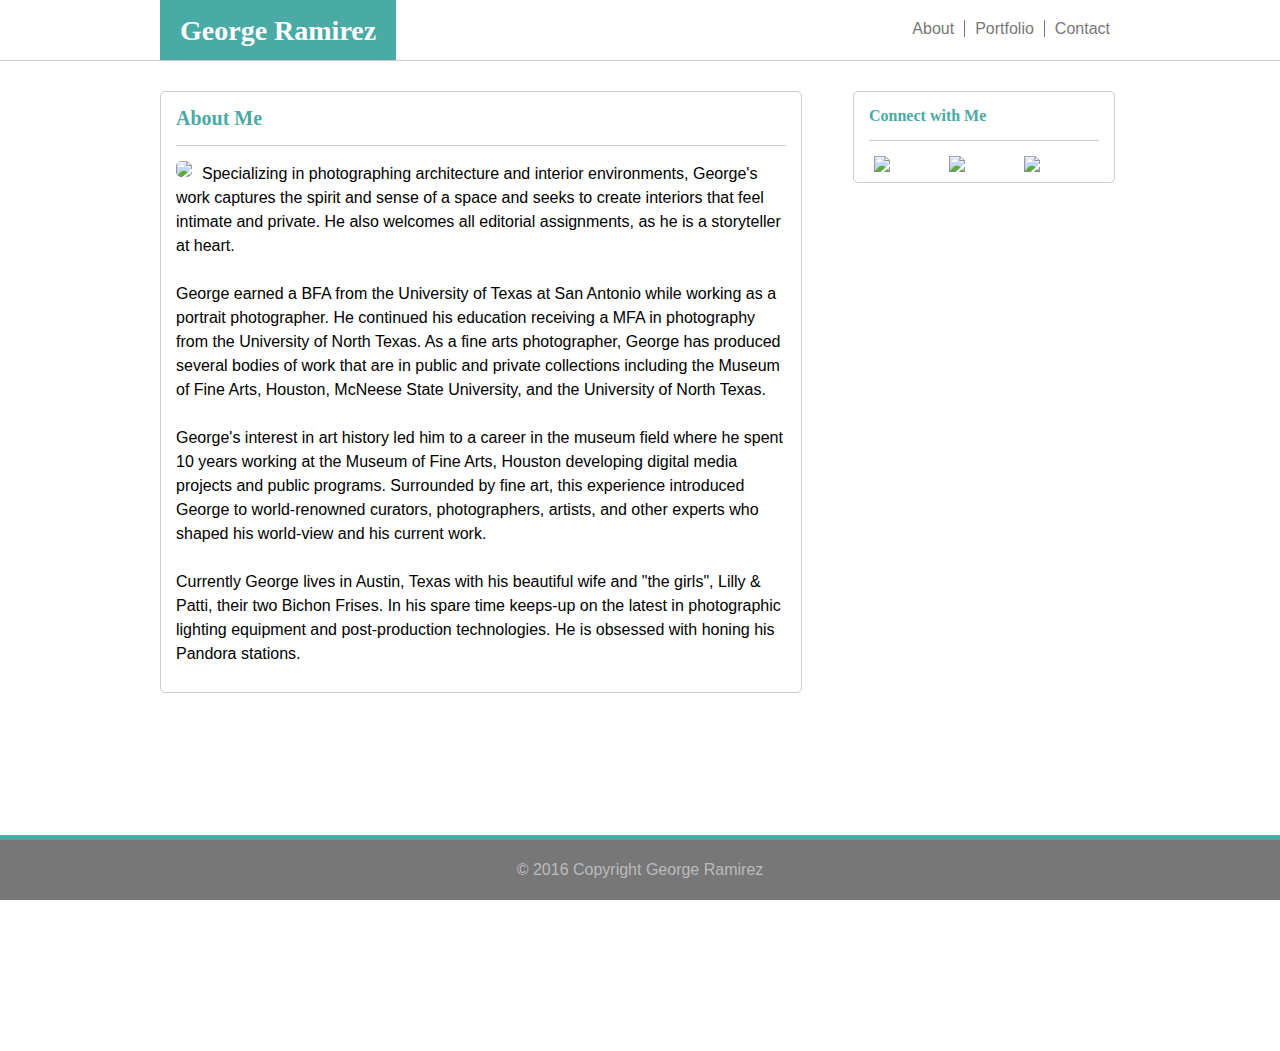
==== index.html @ cb7bfc44 "indexed and contact fixed for md size" ====
<!DOCTYPE html>
<html>
<head>
	<title>George Ramirez</title>
	
	<link rel="stylesheet" type="text/css" href="assets/css/reset.css">
	<link rel="stylesheet" type="text/css" href="assets/css/style.css">

</head>
<body>



	<div id="header">
		<div class="container">
			<SECTION id="name"><h1>George Ramirez</h1>
			</SECTION>
				<SECTION class="links">
					<article id="linkC"><a href="contact.html">Contact</a></article>
					<article id="linkP"><a href="portfolio.html">Portfolio</a></article>
					<article id="linkA"><a href="index.html">About</a></article>
				</SECTION><!-- end of links class -->
		</div>
	</div>

	<div id="center">
		 <div class="container">
			<section id="main">
					<h2 Class="tealtitles">About Me</h2>
				
						<img id="bioimage" src="assets/images/george-ramirez-portrait.jpeg" style="border-radius: 5px;">
				
							<p id="lh24">
								Specializing in photographing architecture and interior environments, George's work captures the spirit and sense of a space and seeks to create interiors that feel intimate and private. He also welcomes all editorial assignments, as he is a storyteller at heart.<br><br>George earned a BFA from the University of Texas at San Antonio while working as a portrait photographer. He continued his education receiving a MFA in photography from the University of North Texas. As a fine arts photographer, George has produced several bodies of work that are in public and private collections including the Museum of Fine Arts, Houston, McNeese State University, and the University of North Texas.<br><br>George's interest in art history led him to a career in the museum field where he spent 10 years working at the Museum of Fine Arts, Houston developing digital media projects and public programs. Surrounded by fine art, this experience introduced George to world-renowned curators, photographers, artists, and other experts who shaped his world-view and his current work.<br><br> Currently George lives in Austin, Texas with his beautiful wife and "the girls", Lilly & Patti, their two Bichon Frises.  In his spare time keeps-up on the latest in photographic lighting equipment and post-production technologies.  He is obsessed with honing his Pandora stations.
							</p>
			</section>

				<section id="sidebar">
					<h4 class="tealtitles">Connect with Me</h4>
					<section>
					<a href="https://github.com/GRamirez2"><img id="icons" src="assets/images/github.png"></a>
					<a href="https://www.linkedin.com/in/gramirez2"><img id="icons" src="assets/images/linkedin.png"></a>
					<a href="#"><img id="icons" src="assets/images/stackoverflow.png"></a>
				</section>
			
		</div>	
	</div>

	<div id="footer">
		<div class="container">
			<section class="footertext">&copy; 2016 Copyright George Ramirez</section>
		</div>
	</div>


</body>
</html>
---- assets/css/style.css ----
html{
	height: 100%
}
.container {

	
	font-family: 'Arial', 'Helvetica Neue', Helvetica, sans-serif;
	margin: 0px auto;
	padding: 0px 0px;
	width: 960px;

}

body{

	margin:0px;
	padding: 0px;
	height: 100%
}


a{
    
    color: #777777;
    text-decoration: none;

}


#header{

	
	height: 60px;
	background-color: #ffffff;
	border-bottom: solid 1px #cccccc;
	margin: 0px;
	padding: 0px;

}

h2,h3,h4 {

	font-family: 'Georgia', Times, Times New Roman, serif;
	margin:0px;
	padding-top: 15px;
	
}

h1{

	font-size: 28px;
	font-family: 'Georgia', Times, Times New Roman, serif;
	margin:0px;
	padding-top: 15px;
	
}

h2 {

	font-size: 20px;
	font-family: 'Georgia', Times, Times New Roman, serif;
	margin:0px;
	padding-top: 15px;
	
}


#name{

	
	float: left;
	background-color: #4aaaa5;
	color: #ffffff;
	height: 60px;
	padding: 0px 20px 0px 20px;

	
}

#linkA{

	float: right;
	height: 17px;
	padding: 0px 10px;
	font-family: 'Arial', 'Helvetica Neue', Helvetica, sans-serif;
	color: #777777;
	border-right: solid #777777 .5px ;
	padding-right: 10px;
	margin-top: 20px;

}
#linkP{

	float: right;
	height: 17px;
	padding: 0px 10px;
	font-family: 'Arial', 'Helvetica Neue', Helvetica, sans-serif;
	color: #777777;
	border-right: solid #777777 .5px ;
	margin-top: 20px;

}

#linkC{

	float: right;
	height: 17px;
	padding-left: 10px;
	padding-right: 10px;
	font-family: 'Arial', 'Helvetica Neue', Helvetica, sans-serif;
	color: #777777;
	margin-top: 20px;c
}



#center{

	overflow: auto;
	background-image: url(../images/confectionary.jpg);
	margin: 0px;
	padding-bottom: 90px;
	height: 100%

	
}



.tealtitles{

	color: #4aaaa5;
	padding-bottom: 15px;
	border-bottom: solid 1px #cccccc;
	margin-bottom: 15px;
}


#bioimage {

	float:left;
	margin-right: 10px;

}

#icons{

	float: left;
	width: 70px;
	margin-left: 5px;
}

#main,
#sidebar{

	background-color: #ffffff;
	padding: 0px 15px 10px 15px;
	border-style: solid;
	border-color: #cccccc;
	border-width: .5px;
	border-radius: 5px;


}

#main{

	width: 610px;
	height: 100%;
	margin-top: 30px;
	font-family: 'Arial', 'Helvetica Neue', Helvetica, sans-serif;
	float: left


}

#lh24{

	line-height: 1.5;
}

#sidebar{

	width: 230px;
	height: auto;
	margin-right: 5px;
	margin-top: 30px;
	float: right;
}

#portfolio1,
#portfolio2,
#portfolio3,
#portfolio4,
#portfolio5{

	display: inline-block;
	width: 48%;
	height: 40px;
	margin:0;
	background-color: #4aaaa5;
	font-family: 'Georgia', Times, Times New Roman, serif;
	text-align: center;
	line-height: 40px;
	color: #ffffff;
	position:relative;
	opacity: 0.75;


}

#portfolio1{

	top: -380px;
	left: -48%;
	
}

#portfolio2{

	top: -420px;
	right: -4%;
	
}

#portfolio3{

	top: -148px;
	left: -48%;
	
}
#portfolio4{

	top: -189px;
	right: -4%;
	
}

#portfolio5{

	top: 85px;
	left: -48%;
	
}

input{
	width:98%;
	font-size:14px;
	color:#777777;
	padding: 5px 0px 5px 10px;
}


.formtext{
	font-family: 'Arial', 'Helvetica Neue', Helvetica, sans-serif;
	font-size: 16px;
	color: #777777;
	line-height:2;
}

textarea{

	width: 98%
	height: 50px;

}


.button{

	width: 90px;
	border-radius: 10px;
	background-color: #4aaaa5;
	color: #ffffff;
	text-align: center;
	line-height: 30px;
	margin-top: 15px;
}

#footer{

	background-color: #777777;
	line-height: 60px;
	position: fixed;
	border-top: solid 5px #4aaaa5;
	bottom: 0;
	width: 100%;


}

.footertext{

	text-align: center;
	color: #bbb
	
}


/*Begin 980 resizing*/
@media screen and (max-width: 980px) and (min-width: 769px){

	
	#header{
		background-color: blue;
	}
}
/*End 980 resizing*/

/*Begin 768 resizing*/
@media screen and (max-width: 768px){

	
	#header{
	
		background-color: red;
	}

	.links{
		margin-right: 3%;
	}

	.container{
		width: 768px;
		margin: 0px 0px 0px 0px;
	
	}

	#center{

		width: 768px;
	}

	#main{
		width: 90%;
		margin: 2% 2%;
		height: auto;
	}

	#sidebar{
	
		float: left;
		width: 90%;
		margin: 2% 2%;
	}

	


}/*end of 768 width adjustments*/

/*Begin 640 resizing*/
@media screen and (max-width: 640px){
	
	* {
  box-sizing: border-box;
	}

	#header{
		background: green;
	}

	
	#center{

		width: 640px;
	}
	.container{
		width: 640px;
		margin: 0px 0px 0px 0px;

	#main{
		width: 600px;
		margin-top: 20px;
		margin-left: 20px;
		height: auto;
	}

	#sidebar{
	
		float: left;
		width: 600px;
		margin-top: 20px;
		margin-left: 20px;
	}

}/*end of 640 width adjustments*/
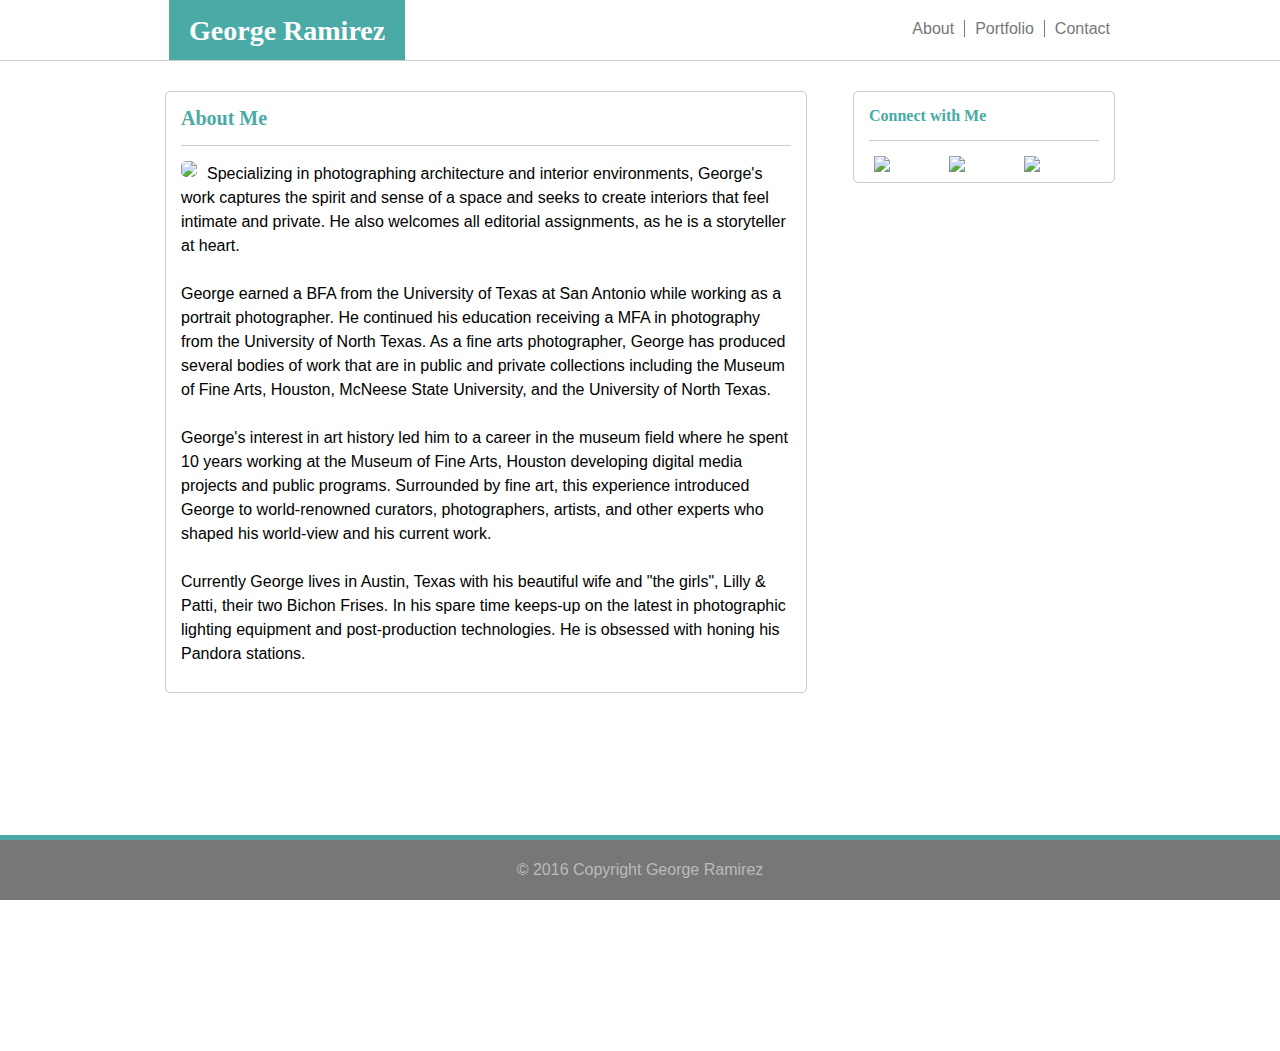
==== commit 4acf3973: "all but portfolio and smallest header" ====
--- a/index.html
+++ b/index.html
@@ -25,7 +25,7 @@
 
 	<div id="center">
 		 <div class="container">
-			<section id="main">
+			<section class="main">
 					<h2 Class="tealtitles">About Me</h2>
 				
 						<img id="bioimage" src="assets/images/george-ramirez-portrait.jpeg" style="border-radius: 5px;">
--- a/assets/css/style.css
+++ b/assets/css/style.css
@@ -73,8 +73,12 @@
 	color: #ffffff;
 	height: 60px;
 	padding: 0px 20px 0px 20px;
-
-	
+	margin-left: 9px;
+
+	
+}
+.links{
+
 }
 
 #linkA{
@@ -150,7 +154,7 @@
 	margin-left: 5px;
 }
 
-#main,
+.main,
 #sidebar{
 
 	background-color: #ffffff;
@@ -163,11 +167,12 @@
 
 }
 
-#main{
+.main{
 
 	width: 610px;
 	height: 100%;
 	margin-top: 30px;
+	margin-left: 5px;
 	font-family: 'Arial', 'Helvetica Neue', Helvetica, sans-serif;
 	float: left
 
@@ -261,9 +266,17 @@
 textarea{
 
 	width: 98%
-	height: 50px;
-
-}
+	height: 1px;
+
+}
+
+.messagebox{
+	border: 1px solid #ddd;
+	width: 99%;
+	height: 100px;
+}
+
+
 
 
 .button{
@@ -298,42 +311,47 @@
 
 
 /*Begin 980 resizing*/
-@media screen and (max-width: 980px) and (min-width: 769px){
+@media screen and (max-width: 980px) {
 
 	
 	#header{
-		background-color: blue;
+		background-color: yellow;
 	}
 }
 /*End 980 resizing*/
 
 /*Begin 768 resizing*/
-@media screen and (max-width: 768px){
+@media screen and (min-width: 641px) and (max-width: 768px) {
 
 	
 	#header{
-	
 		background-color: red;
 	}
 
-	.links{
-		margin-right: 3%;
+	#name{
+		margin-left: 20px;
+	}
+	
+	#linkC{
+		margin-right: 20px;
 	}
 
 	.container{
 		width: 768px;
-		margin: 0px 0px 0px 0px;
+		margin: 0px 0px;
 	
 	}
 
 	#center{
-
+		overflow: auto;
 		width: 768px;
-	}
-
-	#main{
+		height: auto;
+		padding-bottom: 300px;
+			}
+
+	.main{
 		width: 90%;
-		margin: 2% 2%;
+		margin: 20px 20px;
 		height: auto;
 	}
 
@@ -341,20 +359,16 @@
 	
 		float: left;
 		width: 90%;
-		margin: 2% 2%;
-	}
-
-	
-
-
-}/*end of 768 width adjustments*/
+		margin: 0px 20px;
+	}
+
+}
+/*end of 768 width adjustments*/
 
 /*Begin 640 resizing*/
 @media screen and (max-width: 640px){
 	
-	* {
-  box-sizing: border-box;
-	}
+	
 
 	#header{
 		background: green;
@@ -362,26 +376,29 @@
 
 	
 	#center{
-
+		overflow: auto;
 		width: 640px;
-	}
+		padding-bottom: 75px;
+		height: auto;
+
+			}
 	.container{
 		width: 640px;
-		margin: 0px 0px 0px 0px;
-
-	#main{
-		width: 600px;
-		margin-top: 20px;
-		margin-left: 20px;
-		height: auto;
-	}
+		padding: 0px;
+		margin:0px;
+
+	}
+
+	.main{
+		width: 590px;
+		margin: 15px 10px;
+	}
+
 
 	#sidebar{
-	
 		float: left;
-		width: 600px;
-		margin-top: 20px;
-		margin-left: 20px;
+		width: 590px;
+		margin: 0px 10px;
 	}
 
 }/*end of 640 width adjustments*/
